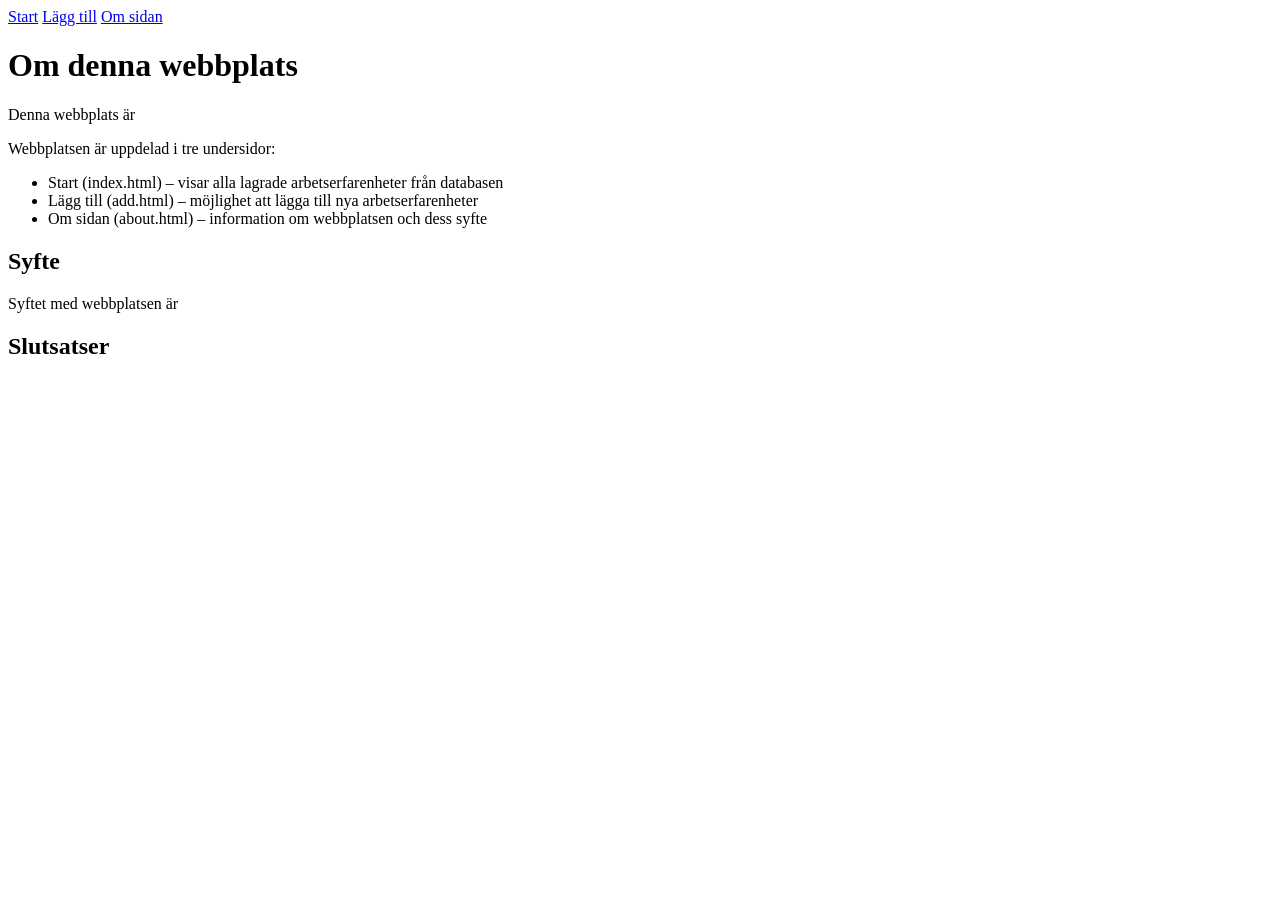
==== about.html @ a6805d54 "about age struktur" ====
<!DOCTYPE html>
<html lang="sv">

<head>
    <meta charset="UTF-8" />
    <meta name="viewport" content="width=device-width, initial-scale=1.0" />
    <link rel="stylesheet" href="css/style.css" />
    <title>About</title>
</head>

<body>
    <nav>
        <a href="index.html">Start</a>
        <a href="add.html">Lägg till</a>
        <a href="about.html">Om sidan</a>
    </nav>
    <h1>Om denna webbplats</h1>
    <section class="about">
        <p>Denna webbplats är </p>
        <p>Webbplatsen är uppdelad i tre undersidor:</p>
        <ul>
            <li>Start (index.html) – visar alla lagrade arbetserfarenheter från databasen</li>
            <li>Lägg till (add.html) – möjlighet att lägga till nya arbetserfarenheter</li>
            <li>Om sidan (about.html) – information om webbplatsen och dess syfte</li>
        </ul>
        <h2>Syfte</h2>
        <p>Syftet med webbplatsen är </p>
        <h2>Slutsatser</h2>
        <p></p>
    </section>
</body>

</html>
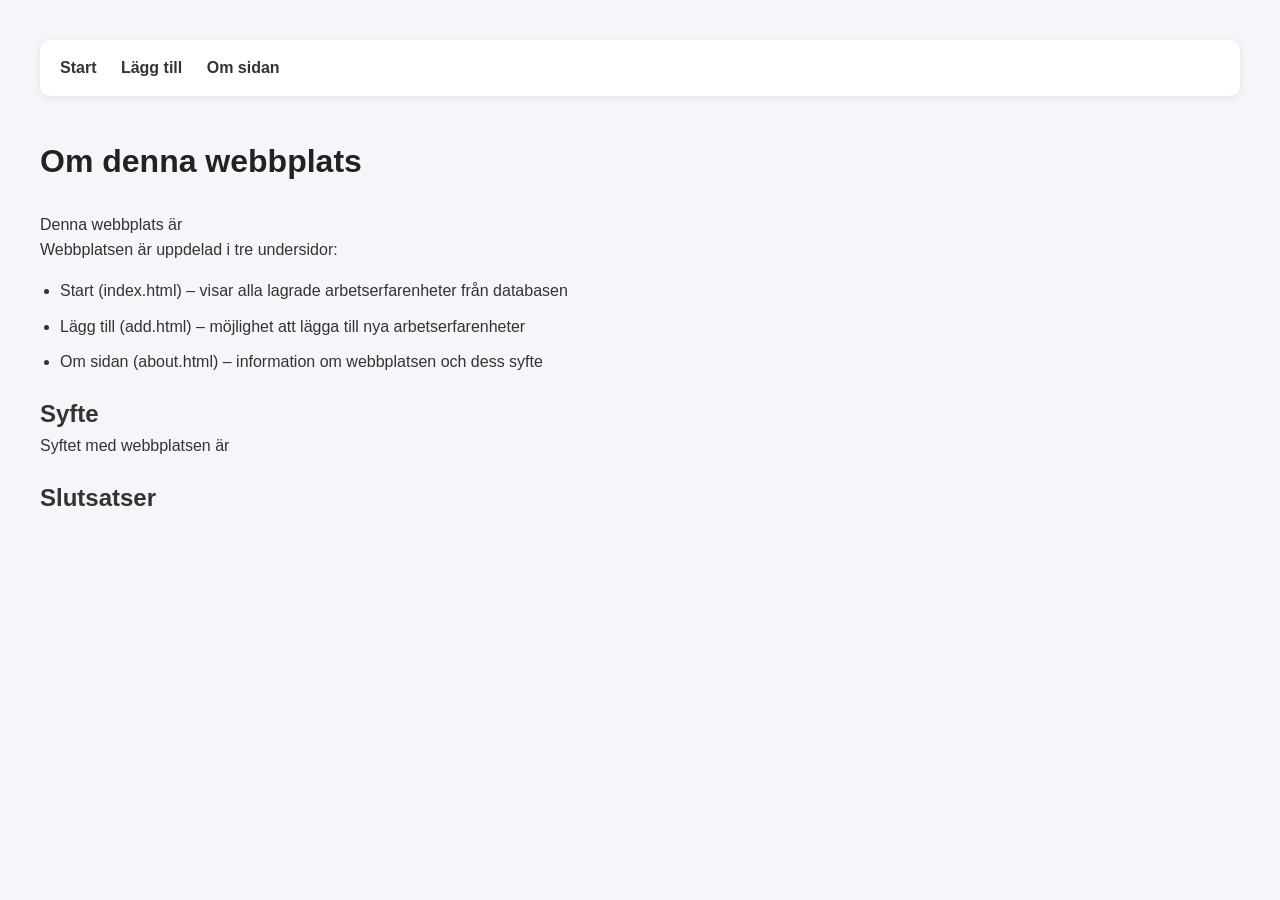
==== commit 7bfc4740: "api funktioner som kopplar till backend" ====
--- a/about.html
+++ b/about.html
@@ -4,8 +4,8 @@
 <head>
     <meta charset="UTF-8" />
     <meta name="viewport" content="width=device-width, initial-scale=1.0" />
-    <link rel="stylesheet" href="css/style.css" />
-    <title>About</title>
+    <link rel="stylesheet" href="css/styles.css" />
+    <title>Om sidan</title>
 </head>
 
 <body>
--- a/css/styles.css
+++ b/css/styles.css
@@ -0,0 +1,117 @@
+* {
+    margin: 0;
+    padding: 0;
+    box-sizing: border-box;
+}
+
+body {
+    font-family: Arial, Helvetica, sans-serif;
+    background-color: #f4f6f9;
+    color: #333;
+    padding: 40px;
+    line-height: 1.6;
+}
+
+/* Nav */
+nav {
+    margin-bottom: 40px;
+    background-color: white;
+    padding: 15px 20px;
+    border-radius: 10px;
+    box-shadow: 0 2px 8px rgba(0, 0, 0, 0.08);
+}
+
+nav a {
+    text-decoration: none;
+    color: #333;
+    margin-right: 20px;
+    font-weight: bold;
+    transition: 0.2s;
+}
+
+nav a:hover {
+    color: #0077cc;
+}
+
+h1 {
+    margin-bottom: 25px;
+    color: #222;
+}
+
+.card {
+    background-color: white;
+    padding: 20px;
+    margin-bottom: 40px;
+    border-radius: 12px;
+    box-shadow: 0 2px 10px rgba(0, 0, 0, 0.08);
+}
+
+.card h3 {
+    margin-bottom: 10px;
+    color: #0077cc;
+}
+
+.card p {
+    margin-bottom: 8px;
+}
+
+button {
+    background-color: #0077cc;
+    color: white;
+    border: none;
+    padding: 10px 16px;
+    border-radius: 8px;
+    cursor: pointer;
+    transition: 0.2s;
+    font-size: 14px;
+    margin-bottom: 30px;
+    margin-top: 8px;
+}
+
+button:hover {
+    background-color: #005fa3;
+}
+
+form {
+    background-color: white;
+    padding: 25px;
+    border-radius: 12px;
+    max-width: 600px;
+    box-shadow: 0 2px 10px rgba(0, 0, 0, 0.08);
+}
+
+input,
+textarea {
+    width: 100%;
+    padding: 12px;
+    margin-bottom: 18px;
+    border: 1px solid #ccc;
+    border-radius: 8px;
+    font-size: 15px;
+}
+
+textarea {
+    min-height: 120px;
+    resize: vertical;
+}
+
+#message,
+#error {
+    margin-top: 15px;
+    font-weight: bold;
+    color: #cc0000;
+}
+
+/* About */
+ul {
+    margin-top: 15px;
+    margin-left: 20px;
+}
+
+li {
+    margin-bottom: 10px;
+}
+
+.about h2 {
+    margin-top: 20px;
+}
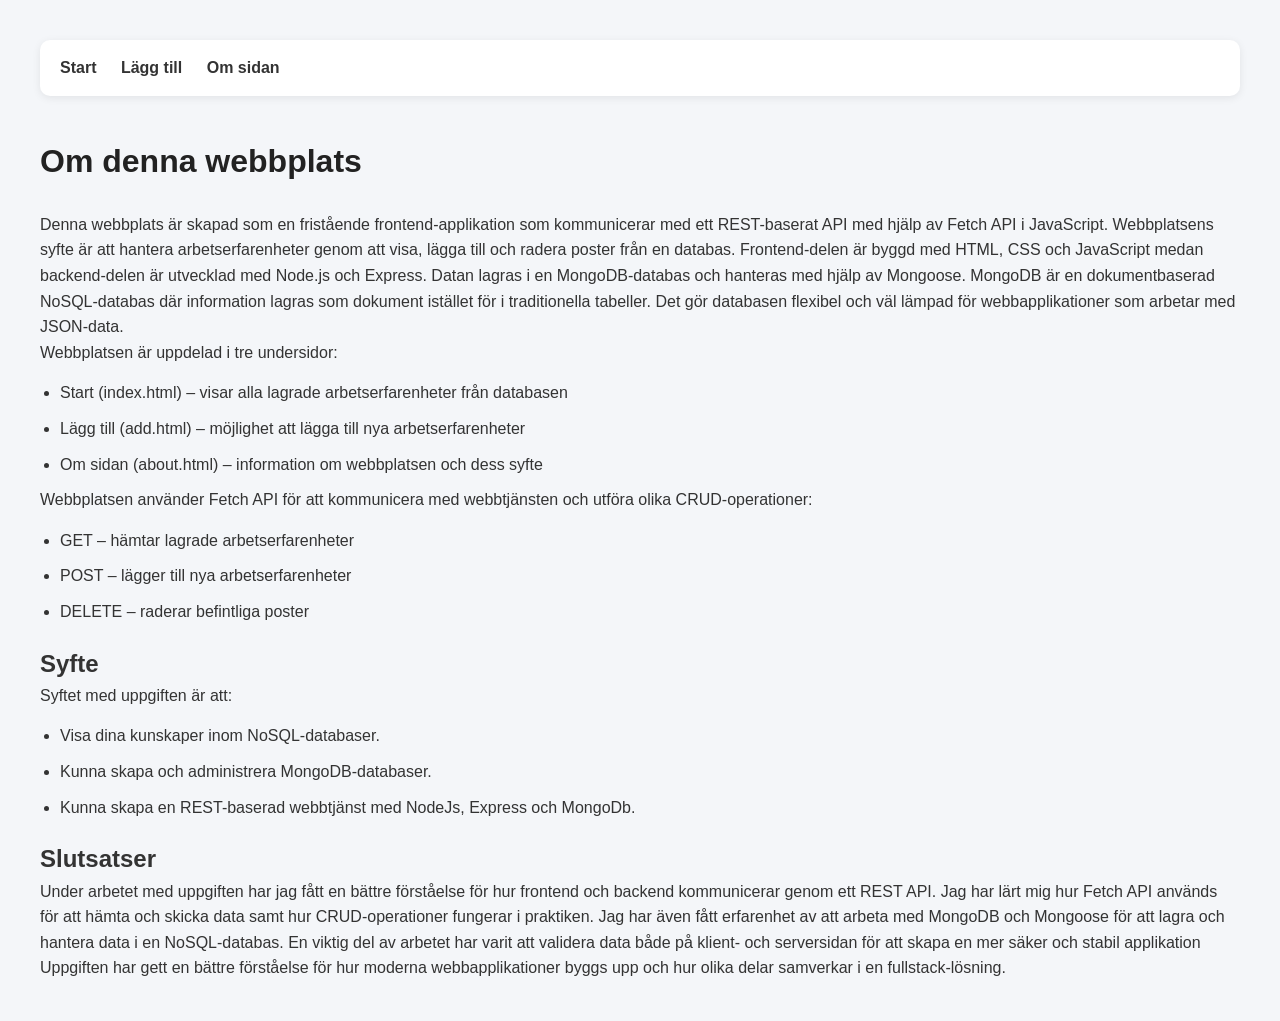
==== commit d962ebe4: "om sida innehåll" ====
--- a/about.html
+++ b/about.html
@@ -16,17 +16,48 @@
     </nav>
     <h1>Om denna webbplats</h1>
     <section class="about">
-        <p>Denna webbplats är </p>
+        <p>Denna webbplats är skapad som en fristående frontend-applikation som kommunicerar med ett REST-baserat API
+            med hjälp av Fetch API i JavaScript.
+            Webbplatsens syfte är att hantera arbetserfarenheter genom att visa, lägga till och radera poster från en
+            databas.
+            Frontend-delen är byggd med HTML, CSS och JavaScript medan backend-delen är utvecklad med Node.js
+            och Express.
+            Datan lagras i en MongoDB-databas och hanteras med hjälp av Mongoose.
+            MongoDB är en dokumentbaserad NoSQL-databas där information lagras som dokument istället för i traditionella
+            tabeller.
+            Det gör databasen flexibel och väl lämpad för webbapplikationer som arbetar med JSON-data.</p>
         <p>Webbplatsen är uppdelad i tre undersidor:</p>
         <ul>
             <li>Start (index.html) – visar alla lagrade arbetserfarenheter från databasen</li>
             <li>Lägg till (add.html) – möjlighet att lägga till nya arbetserfarenheter</li>
             <li>Om sidan (about.html) – information om webbplatsen och dess syfte</li>
         </ul>
+        <p>
+            Webbplatsen använder Fetch API för att kommunicera med webbtjänsten och utföra olika CRUD-operationer:
+        </p>
+        <ul>
+            <li>GET – hämtar lagrade arbetserfarenheter</li>
+            <li>POST – lägger till nya arbetserfarenheter</li>
+            <li>DELETE – raderar befintliga poster</li>
+        </ul>
         <h2>Syfte</h2>
-        <p>Syftet med webbplatsen är </p>
+        <p>Syftet med uppgiften är att:</p>
+        <ul>
+            <li>Visa dina kunskaper inom NoSQL-databaser.</li>
+            <li>Kunna skapa och administrera MongoDB-databaser.</li>
+            <li>Kunna skapa en REST-baserad webbtjänst med NodeJs, Express och MongoDb.</li>
+        </ul>
         <h2>Slutsatser</h2>
-        <p></p>
+        <p>Under arbetet med uppgiften har jag fått en bättre förståelse för hur frontend och backend kommunicerar genom
+            ett REST API.
+            Jag har lärt mig hur Fetch API används för att hämta och skicka data samt hur CRUD-operationer fungerar i
+            praktiken.
+            Jag har även fått erfarenhet av att arbeta med MongoDB och Mongoose för att lagra och hantera data i en
+            NoSQL-databas.
+            En viktig del av arbetet har varit att validera data både på klient- och serversidan för att skapa en mer
+            säker och stabil applikation
+            Uppgiften har gett en bättre förståelse för hur moderna webbapplikationer byggs upp och hur olika delar
+            samverkar i en fullstack-lösning.</p>
     </section>
 </body>
 
